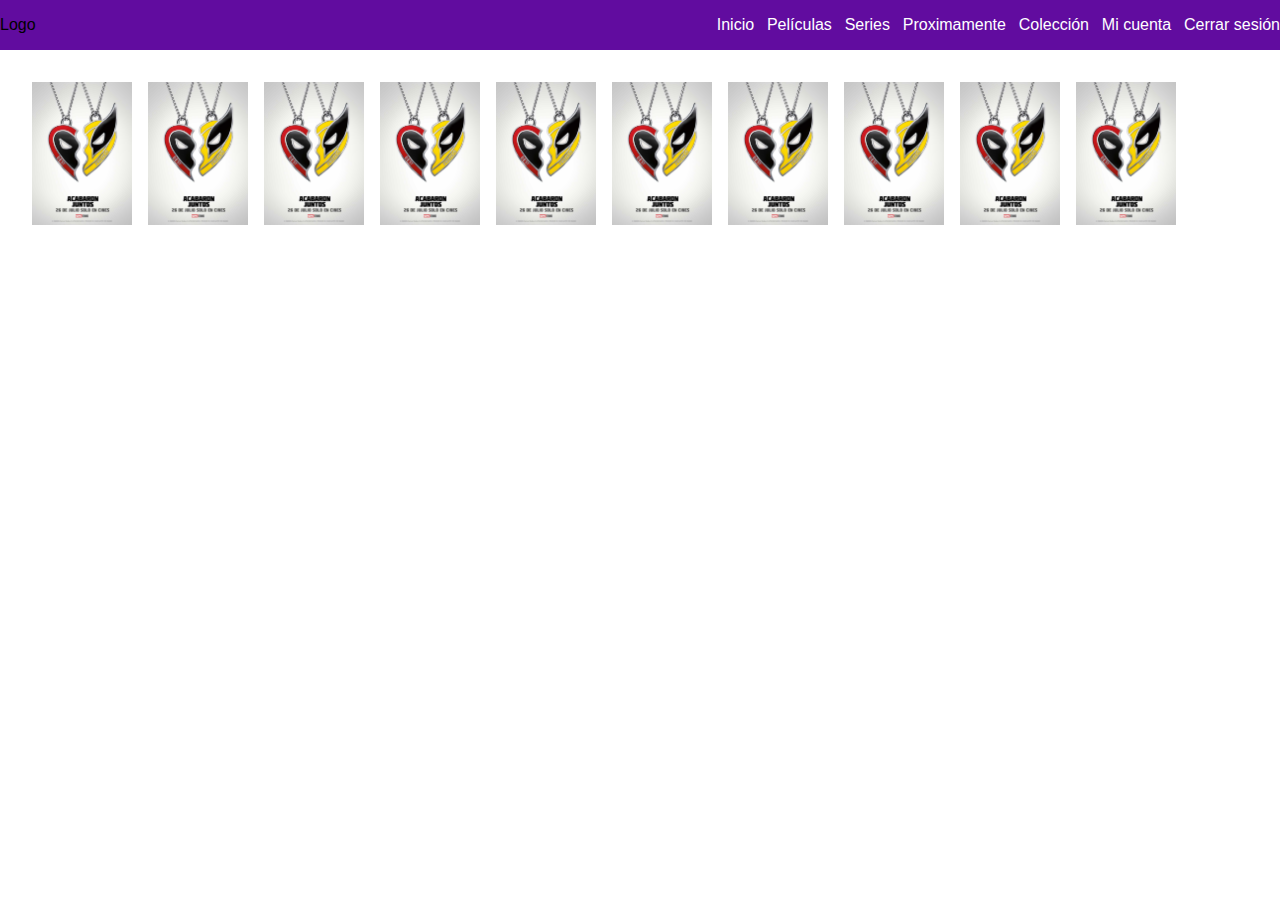
==== inicio.html @ a59edcad "Inicio agregado" ====
<!DOCTYPE html>
<html lang="en">

<head>
    <meta charset="UTF-8">
    <meta name="viewport" content="width=device-width, initial-scale=1.0">
    <title>Inicio</title>

    <link rel="stylesheet" href="./css/style.css">
    <link rel="stylesheet" href="./css/inicio.css">


</head>

<body>
    <header>
        <nav>
            <p>Logo</p>
            <ul>
                <li><a href="index.html">Inicio</a></li>
                <li><a href="#">Películas</a></li>
                <li><a href="#">Series</a></li>
                <li><a href="#">Proximamente</a></li>
                <li><a href="#">Colección</a></li>
                <li><a href="#">Mi cuenta</a></li>
                <li><a href="#">Cerrar sesión</a></li>
            </ul>
        </nav>
    </header>

    <section>
        <div class="lista">
            <div class="poster">
                <img src="./img/poster.jpg" alt="Poster">
            </div>
            <div class="poster">
                <img src="./img/poster.jpg" alt="Poster">
            </div>
            <div class="poster">
                <img src="./img/poster.jpg" alt="Poster">
            </div>
            <div class="poster">
                <img src="./img/poster.jpg" alt="Poster">
            </div>
            <div class="poster">
                <img src="./img/poster.jpg" alt="Poster">
            </div>
            <div class="poster">
                <img src="./img/poster.jpg" alt="Poster">
            </div>
            <div class="poster">
                <img src="./img/poster.jpg" alt="Poster">
            </div>
            <div class="poster">
                <img src="./img/poster.jpg" alt="Poster">
            </div>
            <div class="poster">
                <img src="./img/poster.jpg" alt="Poster">
            </div>
            <div class="poster">
                <img src="./img/poster.jpg" alt="Poster">
            </div>
            <div class="poster">
                <img src="./img/poster.jpg" alt="Poster">
            </div>
            <div class="poster">
                <img src="./img/poster.jpg" alt="Poster">
            </div>
            <div class="poster">
                <img src="./img/poster.jpg" alt="Poster">
            </div>
            <div class="poster">
                <img src="./img/poster.jpg" alt="Poster">
            </div>
        </div>
    </section>

    <script src="./js/lista.js"></script>
</body>

</html>
---- css/style.css ----
* {
    font-family: "Gill Sans", sans-serif;
}

body {
    margin: 0;
    padding: 0;
    height: 100vh;
    width: 100vw;
}

.container {
    display: flex;
    align-items: center;
    justify-content: center;
    flex-direction: column;
    height: 100%;
}

.principal {
    width: 80%;
    display: flex;
    justify-content: center;
    flex-direction: column;
    align-items: center;
}

.principal p {
    text-align: center;
    margin-bottom: 2rem;
}

.principal button {
    background-color: #DA0C81;
    border-radius: 100px;
    box-shadow: rgba(148, 11, 146, .2) 0 -25px 18px -14px inset,rgba(148, 11, 146, .15) 0 1px 2px,rgba(148, 11, 146, .15) 0 2px 4px,rgba(148, 11, 146, .15) 0 4px 8px,rgba(148, 11, 146, .15) 0 8px 16px,rgba(148, 11, 146, .15) 0 16px 32px;
    color: white;
    cursor: pointer;
    display: inline-block;
    padding: 7px 20px;
    text-align: center;
    text-decoration: none;
    transition: all 250ms;
    border: 0;
    font-size: 16px;
    user-select: none;
    -webkit-user-select: none;
    touch-action: manipulation;
}

.principal button:hover {
    box-shadow: rgba(148, 11, 146,.35) 0 -25px 18px -14px inset,rgba(148, 11, 146,.25) 0 1px 2px,rgba(148, 11, 146,.25) 0 2px 4px,rgba(148, 11, 146,.25) 0 4px 8px,rgba(148, 11, 146,.25) 0 8px 16px,rgba(148, 11, 146,.25) 0 16px 32px;
}

a {
    text-decoration: none;
    color: black;
}
---- css/inicio.css ----
header {
    width: 100vw;
}

nav {
    width: 100vw;
    display: flex;
    flex-direction: row;
    align-items: center;
    background-color: #610C9F;
}

nav ul {
    width: 100%;
    display: flex;
    flex-direction: row;
    justify-content: flex-end;
    align-items: center;
    gap: 0.8rem;
}

nav ul li {
    list-style: none;
}

nav ul li a {
    color: white;
}

section {
    margin: 2rem;
    width: 100%;
}

.lista {
    width: 90%;
    display: flex;
    flex-direction: row;
    justify-content: space-around;
    align-items: center;
    flex-wrap: nowrap;
    gap: 1rem;

    overflow-x: hidden;
    -webkit-overflow-scrolling: touch;
    cursor: grab;
    user-select: none;
    scroll-behavior: smooth;
}

.lista .poster {
    width: 100px;
    flex: 0 0 auto;
}

.lista .poster img {
    width: 100%;
    height: auto;
}
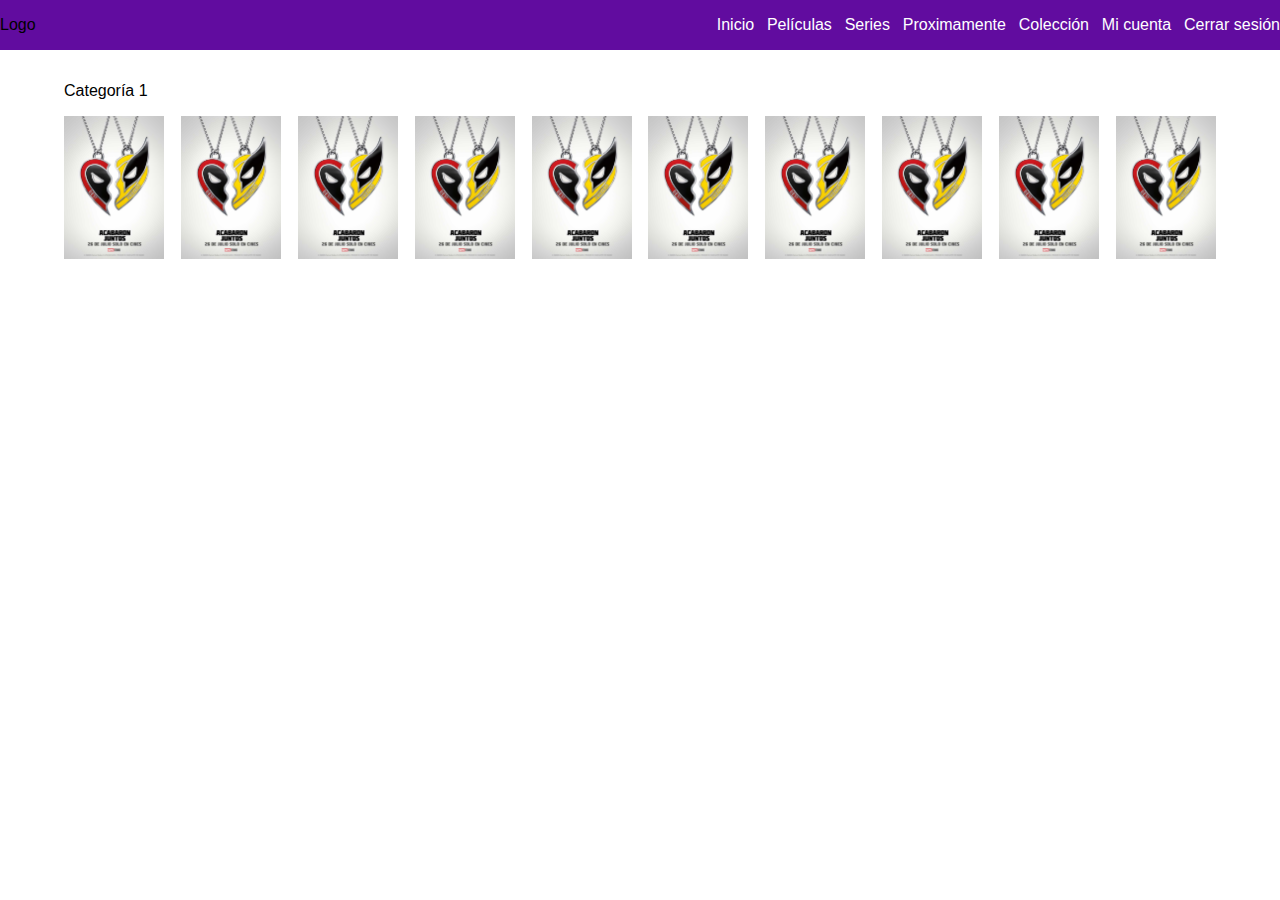
==== commit 0d14f5b3: "Título de categoría agregado" ====
--- a/inicio.html
+++ b/inicio.html
@@ -29,48 +29,41 @@
     </header>
 
     <section>
-        <div class="lista">
-            <div class="poster">
-                <img src="./img/poster.jpg" alt="Poster">
+        <div class="categoria">
+            <div class="titulo">
+                <p>Categoría 1</p>
             </div>
-            <div class="poster">
-                <img src="./img/poster.jpg" alt="Poster">
-            </div>
-            <div class="poster">
-                <img src="./img/poster.jpg" alt="Poster">
-            </div>
-            <div class="poster">
-                <img src="./img/poster.jpg" alt="Poster">
-            </div>
-            <div class="poster">
-                <img src="./img/poster.jpg" alt="Poster">
-            </div>
-            <div class="poster">
-                <img src="./img/poster.jpg" alt="Poster">
-            </div>
-            <div class="poster">
-                <img src="./img/poster.jpg" alt="Poster">
-            </div>
-            <div class="poster">
-                <img src="./img/poster.jpg" alt="Poster">
-            </div>
-            <div class="poster">
-                <img src="./img/poster.jpg" alt="Poster">
-            </div>
-            <div class="poster">
-                <img src="./img/poster.jpg" alt="Poster">
-            </div>
-            <div class="poster">
-                <img src="./img/poster.jpg" alt="Poster">
-            </div>
-            <div class="poster">
-                <img src="./img/poster.jpg" alt="Poster">
-            </div>
-            <div class="poster">
-                <img src="./img/poster.jpg" alt="Poster">
-            </div>
-            <div class="poster">
-                <img src="./img/poster.jpg" alt="Poster">
+            <div class="lista">
+                <div class="poster">
+                    <img src="./img/poster.jpg" alt="Poster">
+                </div>
+                <div class="poster">
+                    <img src="./img/poster.jpg" alt="Poster">
+                </div>
+                <div class="poster">
+                    <img src="./img/poster.jpg" alt="Poster">
+                </div>
+                <div class="poster">
+                    <img src="./img/poster.jpg" alt="Poster">
+                </div>
+                <div class="poster">
+                    <img src="./img/poster.jpg" alt="Poster">
+                </div>
+                <div class="poster">
+                    <img src="./img/poster.jpg" alt="Poster">
+                </div>
+                <div class="poster">
+                    <img src="./img/poster.jpg" alt="Poster">
+                </div>
+                <div class="poster">
+                    <img src="./img/poster.jpg" alt="Poster">
+                </div>
+                <div class="poster">
+                    <img src="./img/poster.jpg" alt="Poster">
+                </div>
+                <div class="poster">
+                    <img src="./img/poster.jpg" alt="Poster">
+                </div>
             </div>
         </div>
     </section>
--- a/css/inicio.css
+++ b/css/inicio.css
@@ -28,8 +28,19 @@
 }
 
 section {
-    margin: 2rem;
+    margin: 1rem 0rem;
     width: 100%;
+}
+
+
+.categoria {
+    display: flex;
+    flex-direction: column;
+    align-items: center;
+}
+
+.categoria .titulo {
+    width: 90%;
 }
 
 .lista {
@@ -56,4 +67,8 @@
 .lista .poster img {
     width: 100%;
     height: auto;
+}
+
+@media screen and (max-width: 767px) {
+    
 }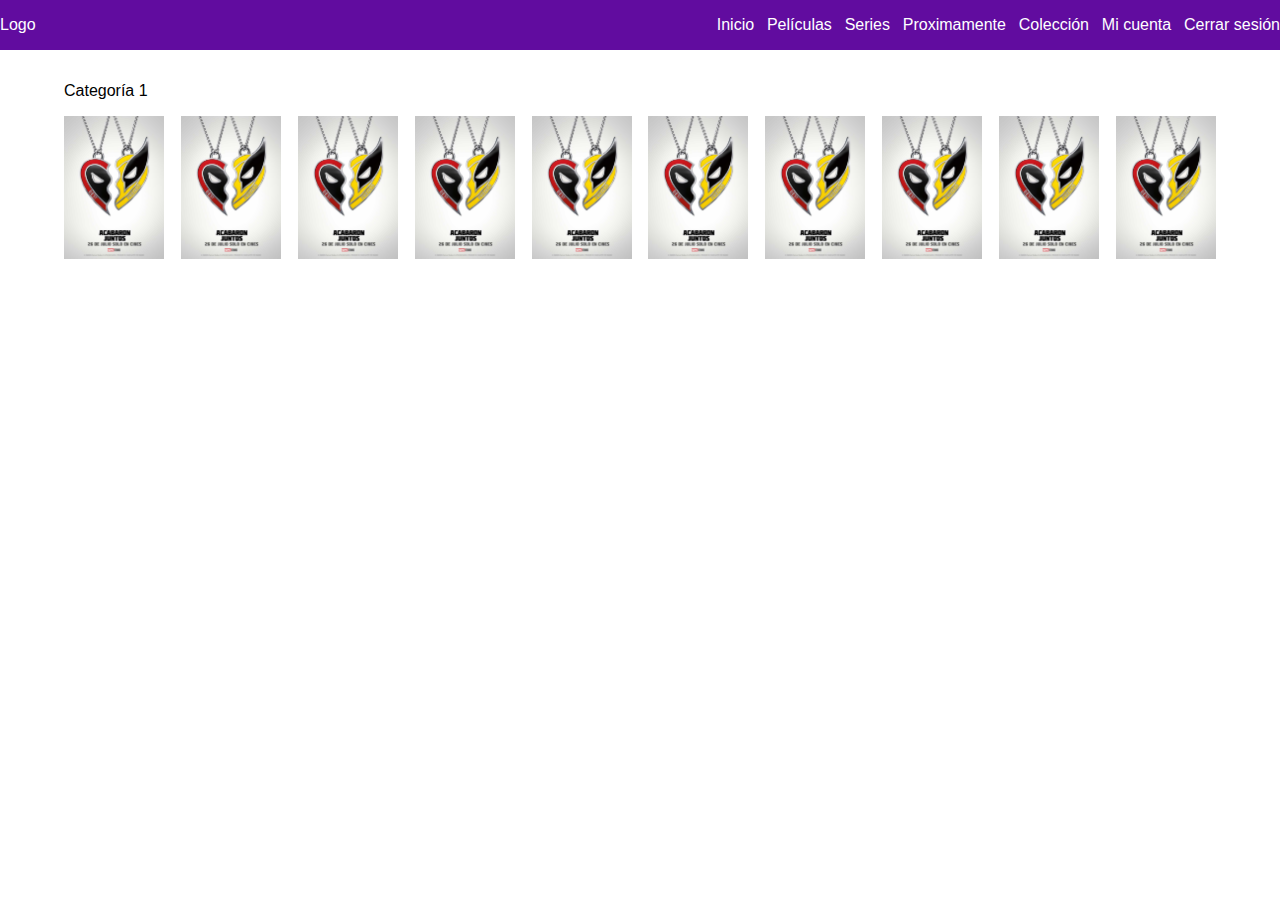
==== commit f3b68f08: "Navbar mobile agregado" ====
--- a/inicio.html
+++ b/inicio.html
@@ -5,6 +5,8 @@
     <meta charset="UTF-8">
     <meta name="viewport" content="width=device-width, initial-scale=1.0">
     <title>Inicio</title>
+
+    <link rel="stylesheet" href="https://cdnjs.cloudflare.com/ajax/libs/font-awesome/5.15.4/css/all.min.css">
 
     <link rel="stylesheet" href="./css/style.css">
     <link rel="stylesheet" href="./css/inicio.css">
@@ -15,7 +17,21 @@
 <body>
     <header>
         <nav>
-            <p>Logo</p>
+            <p class="logo">Logo</p>
+            <ul class="nav-links">
+                <li><a href="index.html">Inicio</a></li>
+                <li><a href="#">Películas</a></li>
+                <li><a href="#">Series</a></li>
+                <li><a href="#">Proximamente</a></li>
+                <li><a href="#">Colección</a></li>
+                <li><a href="#">Mi cuenta</a></li>
+                <li><a href="#">Cerrar sesión</a></li>
+            </ul>
+            <div class="icono-menu">
+                <i class="fas fa-bars"></i>
+            </div>
+        </nav>
+        <div class="menu-mobile">
             <ul>
                 <li><a href="index.html">Inicio</a></li>
                 <li><a href="#">Películas</a></li>
@@ -25,7 +41,7 @@
                 <li><a href="#">Mi cuenta</a></li>
                 <li><a href="#">Cerrar sesión</a></li>
             </ul>
-        </nav>
+        </div>
     </header>
 
     <section>
@@ -69,6 +85,7 @@
     </section>
 
     <script src="./js/lista.js"></script>
+    <script src="./js/menu-mobile.js"></script>
 </body>
 
 </html>--- a/css/inicio.css
+++ b/css/inicio.css
@@ -1,5 +1,10 @@
 header {
     width: 100vw;
+}
+
+section {
+    margin: 1rem 0rem;
+    width: 100%;
 }
 
 nav {
@@ -10,7 +15,11 @@
     background-color: #610C9F;
 }
 
-nav ul {
+nav .logo {
+    color: white;
+}
+
+nav .nav-links {
     width: 100%;
     display: flex;
     flex-direction: row;
@@ -19,17 +28,21 @@
     gap: 0.8rem;
 }
 
-nav ul li {
+nav .nav-links li {
     list-style: none;
 }
 
-nav ul li a {
+nav .nav-links li a {
     color: white;
 }
 
-section {
-    margin: 1rem 0rem;
-    width: 100%;
+.icono-menu {
+    display: none;
+    color: white;
+}
+
+.menu-mobile {
+    display: none;
 }
 
 
@@ -70,5 +83,42 @@
 }
 
 @media screen and (max-width: 767px) {
-    
+    nav {
+        justify-content: space-between;
+    }
+
+    nav .nav-links {
+        display: none;
+    }
+
+    .icono-menu {
+        display: block;
+        width: 2rem;
+    }
+
+    .menu-mobile.show {
+        display: block;
+        background-color: lightblue;
+        position: absolute;
+        /* top: 60px; */
+        right: 0;
+        width: 70%;
+        padding: 1rem;
+    }
+
+    .menu-mobile ul {
+        padding: 0;
+        margin: 0;
+        list-style: none;
+    }
+
+    .mobile-menu li {
+        margin: 10px;
+    }
+
+    .mobile-menu li a {
+        color: white;
+        text-decoration: none;
+        font-size: 20px;
+    }
 }